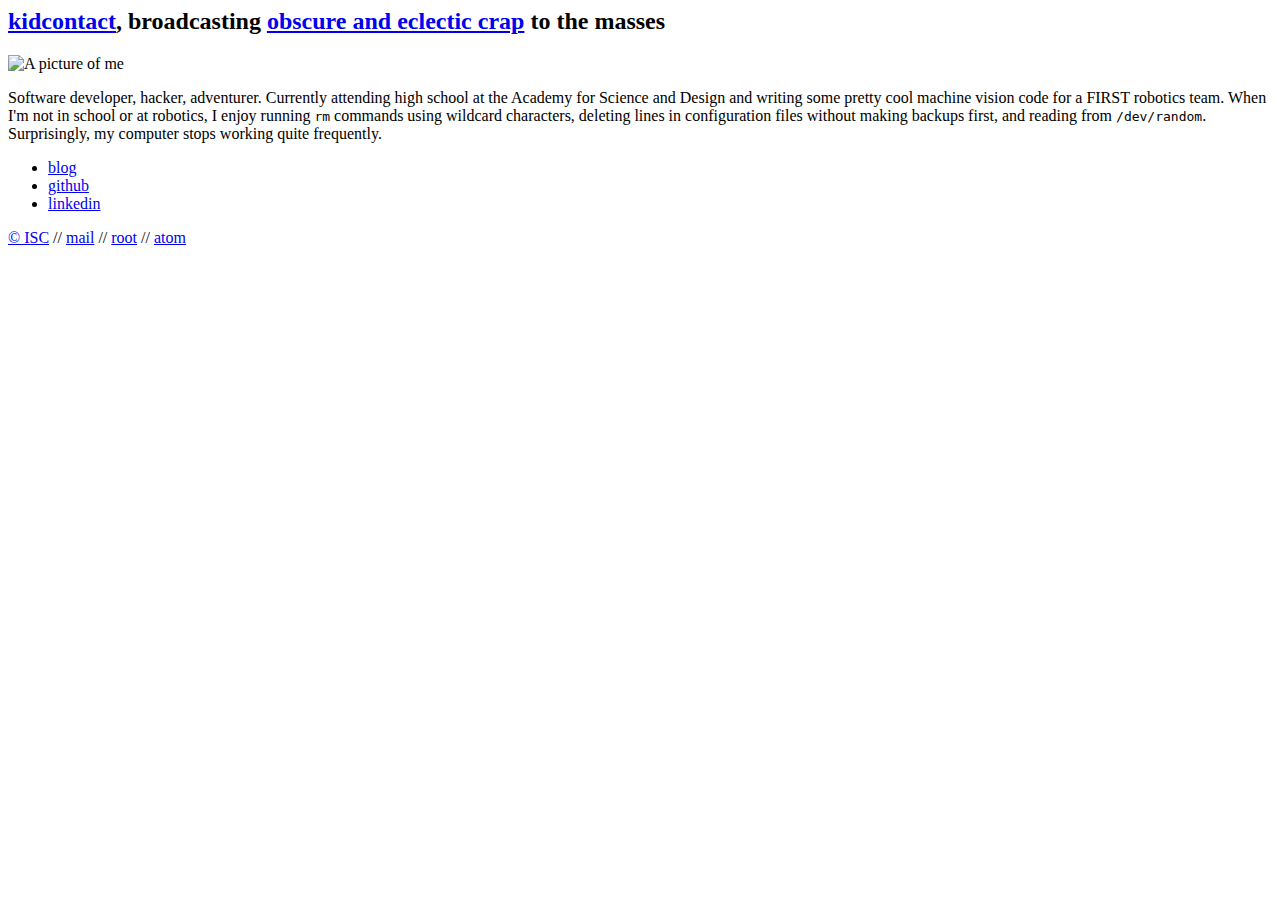
==== index.html @ 41b947f1 "Update email" ====
<html>
	<head>
		<meta charset='utf-8'/>
    	<meta name="viewport" content="width=device-width, initial-scale=1">
		<link rel="stylesheet" href="css/style.css">
		<title>Home - kidcontact.org</title>
		<script>
		  (function(i,s,o,g,r,a,m){i['GoogleAnalyticsObject']=r;i[r]=i[r]||function(){
		  (i[r].q=i[r].q||[]).push(arguments)},i[r].l=1*new Date();a=s.createElement(o),
		  m=s.getElementsByTagName(o)[0];a.async=1;a.src=g;m.parentNode.insertBefore(a,m)
		  })(window,document,'script','https://www.google-analytics.com/analytics.js','ga');

		  ga('create', 'UA-56339229-2', 'auto');
		  ga('send', 'pageview');
		</script>
	</head>

	<body>
		<header>
			
      		<h2><a href='http://kidcontact.org'>kidcontact</a>, broadcasting <a href='http://blog.kidcontact.org'>obscure and eclectic crap</a> to the masses</h2>
		</header>

		<div id="wrapper">
				<div id="intro">
					<div class="item-picture"><img src="me.jpg" alt="A picture of me"/></div>
					<div class="item-text"><p>Software developer, hacker, adventurer. Currently attending high school at the Academy for Science and Design and writing some pretty cool machine vision code for a FIRST robotics team. When I'm not in school or at robotics, I enjoy running <code>rm</code> commands using wildcard characters, deleting lines in configuration files without making backups first, and reading from <code>/dev/random</code>. Surprisingly, my computer stops working quite frequently.</p></div>
				</div>

				<ul>
					<li><a href="http://blog.kidcontact.org">blog</a></li>
					<li><a href="https://github.com/kidcontact">github</a></li>
					<li><a href="https://www.linkedin.com/in/slensky">linkedin</a></li>
				</ul>

		</div>

		<footer>
			<a href='http://www.isc.org/downloads/software-support-policy/isc-license/'>&copy; ISC</a> //
      		<a href='mailto:mail@kidcontact.org'>mail</a> //
      		<a href='http://kidcontact.org'>root</a> //
      		<a href='feed.xml'>atom</a>
		</footer>
	</body>
</html>
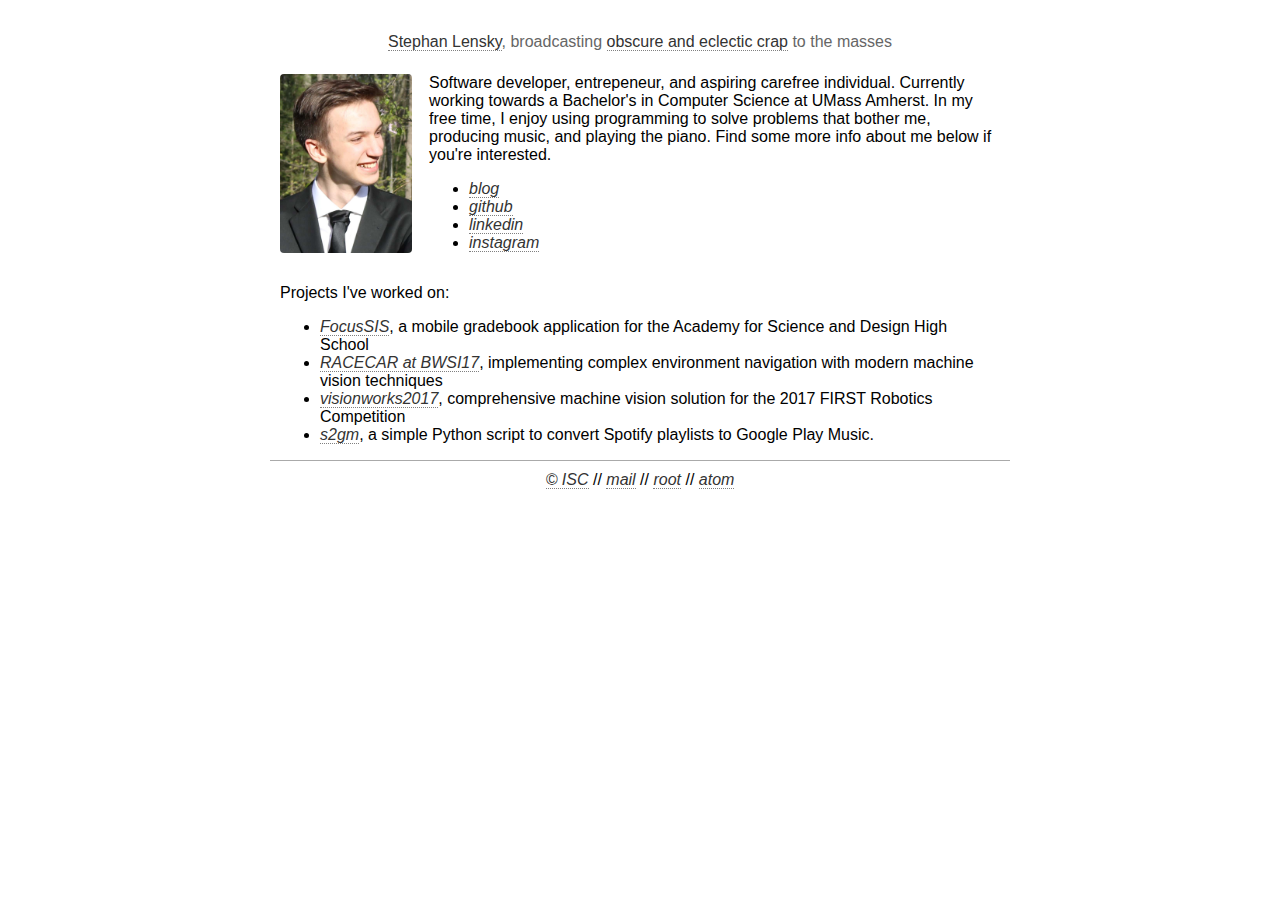
==== commit 71dad8f8: "Fix formatting" ====
--- a/index.html
+++ b/index.html
@@ -3,7 +3,14 @@
 		<meta charset='utf-8'/>
     	<meta name="viewport" content="width=device-width, initial-scale=1">
 		<link rel="stylesheet" href="css/style.css">
-		<title>Home - kidcontact.org</title>
+		<title>Home - slensky.com</title>
+
+                <link rel="apple-touch-icon" sizes="180x180" href="/apple-touch-icon.png">
+                <link rel="icon" type="image/png" href="/favicon-32x32.png" sizes="32x32">
+                <link rel="icon" type="image/png" href="/favicon-16x16.png" sizes="16x16">
+                <link rel="manifest" href="/manifest.json">
+                <link rel="mask-icon" href="/safari-pinned-tab.svg" color="#5bbad5">
+                <meta name="theme-color" content="#ffffff">
 		<script>
 		  (function(i,s,o,g,r,a,m){i['GoogleAnalyticsObject']=r;i[r]=i[r]||function(){
 		  (i[r].q=i[r].q||[]).push(arguments)},i[r].l=1*new Date();a=s.createElement(o),
@@ -18,27 +25,38 @@
 	<body>
 		<header>
 			
-      		<h2><a href='http://kidcontact.org'>kidcontact</a>, broadcasting <a href='http://blog.kidcontact.org'>obscure and eclectic crap</a> to the masses</h2>
+      		<h2><a href='http://slensky.com'>Stephan Lensky</a>, broadcasting <a href='http://blog.slensky.com'>obscure and eclectic crap</a> to the masses</h2>
 		</header>
 
 		<div id="wrapper">
 				<div id="intro">
 					<div class="item-picture"><img src="me.jpg" alt="A picture of me"/></div>
-					<div class="item-text"><p>Software developer, hacker, adventurer. Currently attending high school at the Academy for Science and Design and writing some pretty cool machine vision code for a FIRST robotics team. When I'm not in school or at robotics, I enjoy running <code>rm</code> commands using wildcard characters, deleting lines in configuration files without making backups first, and reading from <code>/dev/random</code>. Surprisingly, my computer stops working quite frequently.</p></div>
+                                        <div class="item-text"><p>Software developer, entrepeneur, and aspiring carefree individual. Currently working towards a Bachelor's in Computer Science at UMass Amherst. In my free time, I enjoy using programming to solve problems that bother me, producing music, and playing the piano. Find some more info about me below if you're interested.</p>
+                                        <ul>
+					<li><a href="http://blog.slensky.com">blog</a></li>
+					<li><a href="https://github.com/stephanlensky">github</a></li>
+					<li><a href="https://www.linkedin.com/in/slensky">linkedin</a></li>
+					<li><a href="https://www.instagram.com/s.lensky">instagram</a></li>
+				</ul></div>
 				</div>
 
+				
+			
+			<p>Projects I've worked on:
 				<ul>
-					<li><a href="http://blog.kidcontact.org">blog</a></li>
-					<li><a href="https://github.com/kidcontact">github</a></li>
-					<li><a href="https://www.linkedin.com/in/slensky">linkedin</a></li>
-				</ul>
+					<li><a href="https://github.com/stephanlensky/FocusSIS">FocusSIS</a>, a mobile gradebook application for the Academy for Science and Design High School</li>
+					<li><a href="http://blog.slensky.com/2017/09/navigating-autonomous-vehicles-through-complex-and-changing-environments.html">RACECAR at BWSI17</a>, implementing complex environment navigation with modern machine vision techniques</li>
+					<li><a href="https://github.com/stephanlensky/visionworks2017">visionworks2017</a>, comprehensive machine vision solution for the 2017 FIRST Robotics Competition</li>
+					<li><a href="https://github.com/stephanlensky/s2gm">s2gm</a>, a simple Python script to convert Spotify playlists to Google Play Music.</li>
+				</ul>	
+			</p>
 
 		</div>
 
 		<footer>
 			<a href='http://www.isc.org/downloads/software-support-policy/isc-license/'>&copy; ISC</a> //
-      		<a href='mailto:mail@kidcontact.org'>mail</a> //
-      		<a href='http://kidcontact.org'>root</a> //
+      		<a href='mailto:mail@slensky.com'>mail</a> //
+      		<a href='http://slensky.com'>root</a> //
       		<a href='feed.xml'>atom</a>
 		</footer>
 	</body>
--- a/css/style.css
+++ b/css/style.css
@@ -0,0 +1,181 @@
+/* vim: set ai sw=4 ts=4 fdm=marker: */
+
+/* Font definitions {{{ */
+@font-face {
+    font-family: archivo;
+    src: url(/css/fonts/archivo.otf);
+    font-weight: normal;
+    font-style: normal;
+}
+/* }}} */
+
+/* Main blocks style {{{ */
+body {
+    padding: 0;
+    margin: 0;
+    font-family: sans-serif;
+}
+
+#wrapper {
+    width:90%;
+    max-width:720px;
+    margin:auto;
+}
+
+footer {
+    text-align: center;
+    margin: auto;
+    width: 70%;
+    max-width: 720px;
+    border-top:1px solid #aaa;
+    padding: 10px;
+}
+
+#blank {
+    height: 100%;
+    padding:10px;
+}
+/* }}} */
+
+/* Titles and headers {{{ */
+h1, h3 {
+    font-family: archivo, sans-serif;
+}
+
+h1, h2 {
+    display: inline-block;
+}
+
+h2 {
+    font-weight: normal;
+    color: #666;
+    font-size: 100%;
+}
+/* }}} */
+
+/* Pretty links {{{ */
+a {
+    color: #333;
+    text-decoration: none;
+    font-style: italic;
+    border-bottom: 1px dotted grey;
+}
+
+a:hover {
+    color: #755;
+}
+
+h1 a, h2 a, h3 a {
+    font-style: normal;
+}
+
+header {
+    text-align: center;
+    padding-top: 20px;
+}
+
+header h1 a {
+    color: #fff;
+    border: none;
+    text-shadow: 0px 0px 8px black;
+}
+header h1 a:hover {
+    color: #fff;
+    text-shadow: 0px 0px 8px #755;
+}
+/* }}} */
+
+/* Coding style (<code>) {{{ */
+pre {
+    color: #eee;
+    font-family: monospace;
+    font-size: 90%;
+    background-color: #333;
+    border: 1px solid #eee;
+    border-radius: 4px;
+    padding: 10px;
+    overflow-x: auto;
+    overflow-y: hidden;
+}
+
+pre code {
+    padding: 0;
+    border: none;
+}
+/* }}} */
+
+/* Text Formatting {{{ */
+blockquote, q {
+    color: #666;
+    font-style: italic;
+}
+
+blockquote {
+    border-left: 8px solid #aaa;
+    padding-left: 8px;
+    margin-left: -8px;
+}
+
+.strike { text-decoration: line-through; }
+
+/* }}} */
+
+/* Images and associated text {{{ */
+
+img {
+    display: block;
+    padding: 8px;
+    border-radius: 4px;
+    margin:auto;
+    max-width: 100%;
+}
+
+video { width: 100%; }
+
+/* Comment images - use with <span> or <div> */
+.caption {
+    display: block;
+    font-style: italic;
+    margin: auto;
+    text-align: center;
+}
+/* }}} */
+
+/* Homepage specific */
+#intro img {
+    padding: 0;
+}
+#intro {
+    margin-top: -5px;
+    display: flex;
+    align-items: center;
+    flex-flow: row;
+    flex-wrap: wrap;
+}
+.item-picture {
+    flex: 0 0 132px;
+}
+.item-text {
+    flex: 1 1 0;
+    padding-left: 17px;
+    padding-top: 14px;
+}
+#intro p {
+    margin: 0;
+}
+
+@media (max-width: 720px) {
+  .item-text {
+    flex: 0 0 100%;
+    padding-left: 0;
+    padding-top: 0;
+  }
+  .item-picture {
+    flex: 0 0 120px;
+    margin-bottom: 12px;
+  }
+  #intro {
+    justify-content: center;
+  }
+}
+/* }}} */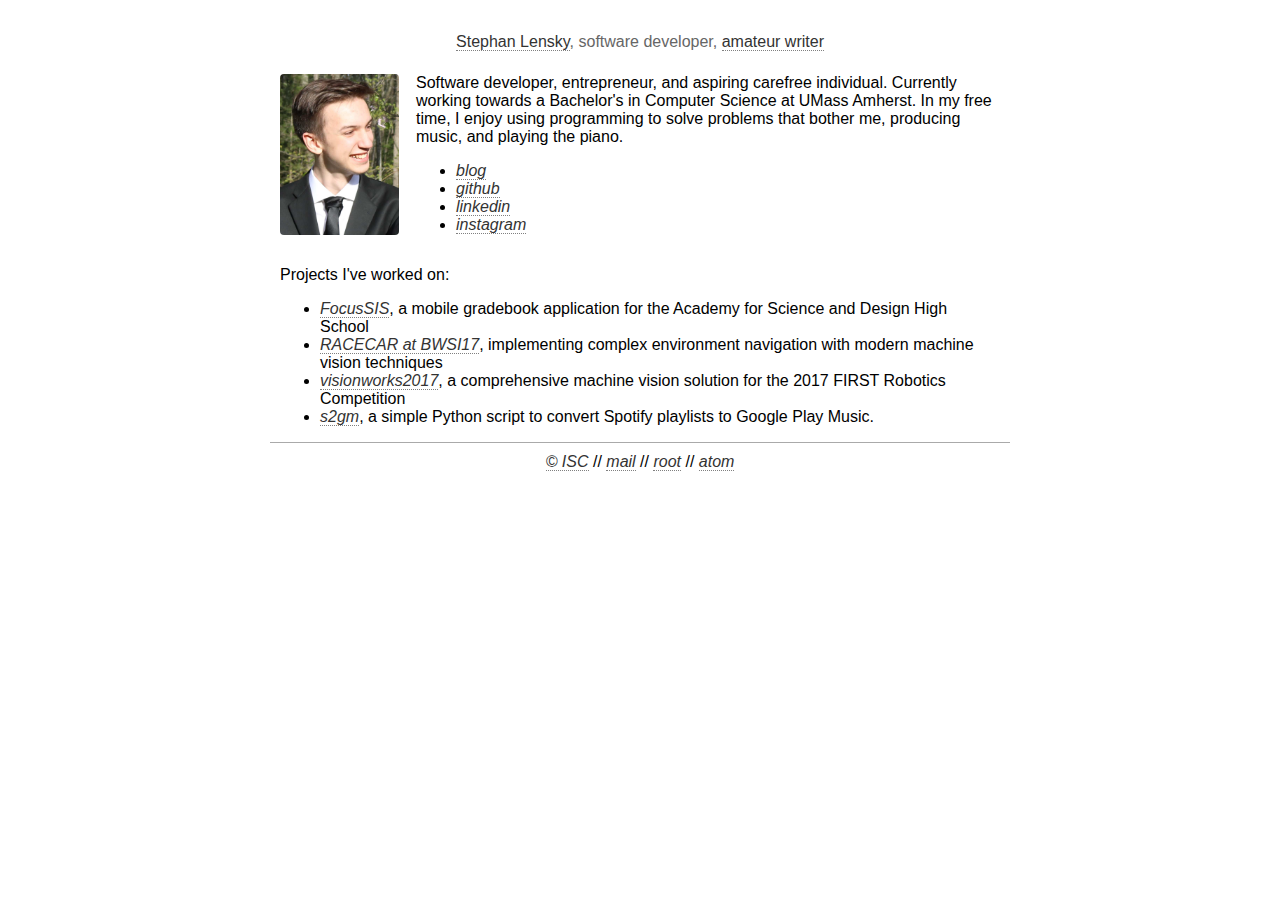
==== commit ab7e916e: "Update index.html" ====
--- a/index.html
+++ b/index.html
@@ -25,13 +25,13 @@
 	<body>
 		<header>
 			
-      		<h2><a href='http://slensky.com'>Stephan Lensky</a>, broadcasting <a href='http://blog.slensky.com'>obscure and eclectic crap</a> to the masses</h2>
+      		<h2><a href='http://slensky.com'>Stephan Lensky</a>, software developer, <a href='http://blog.slensky.com'>amateur writer</a></h2>
 		</header>
 
 		<div id="wrapper">
 				<div id="intro">
 					<div class="item-picture"><img src="me.jpg" alt="A picture of me"/></div>
-                                        <div class="item-text"><p>Software developer, entrepeneur, and aspiring carefree individual. Currently working towards a Bachelor's in Computer Science at UMass Amherst. In my free time, I enjoy using programming to solve problems that bother me, producing music, and playing the piano. Find some more info about me below if you're interested.</p>
+                                        <div class="item-text"><p>Software developer, entrepreneur, and aspiring carefree individual. Currently working towards a Bachelor's in Computer Science at UMass Amherst. In my free time, I enjoy using programming to solve problems that bother me, producing music, and playing the piano.</p>
                                         <ul>
 					<li><a href="http://blog.slensky.com">blog</a></li>
 					<li><a href="https://github.com/stephanlensky">github</a></li>
@@ -46,7 +46,7 @@
 				<ul>
 					<li><a href="https://github.com/stephanlensky/FocusSIS">FocusSIS</a>, a mobile gradebook application for the Academy for Science and Design High School</li>
 					<li><a href="http://blog.slensky.com/2017/09/navigating-autonomous-vehicles-through-complex-and-changing-environments.html">RACECAR at BWSI17</a>, implementing complex environment navigation with modern machine vision techniques</li>
-					<li><a href="https://github.com/stephanlensky/visionworks2017">visionworks2017</a>, comprehensive machine vision solution for the 2017 FIRST Robotics Competition</li>
+					<li><a href="https://github.com/stephanlensky/visionworks2017">visionworks2017</a>, a comprehensive machine vision solution for the 2017 FIRST Robotics Competition</li>
 					<li><a href="https://github.com/stephanlensky/s2gm">s2gm</a>, a simple Python script to convert Spotify playlists to Google Play Music.</li>
 				</ul>	
 			</p>
@@ -57,7 +57,7 @@
 			<a href='http://www.isc.org/downloads/software-support-policy/isc-license/'>&copy; ISC</a> //
       		<a href='mailto:mail@slensky.com'>mail</a> //
       		<a href='http://slensky.com'>root</a> //
-      		<a href='feed.xml'>atom</a>
+      		<a href='http://blog.slensky.com/feed.xml'>atom</a>
 		</footer>
 	</body>
 </html>
--- a/css/style.css
+++ b/css/style.css
@@ -153,7 +153,7 @@
     flex-wrap: wrap;
 }
 .item-picture {
-    flex: 0 0 132px;
+    flex: 0 0 119px;
 }
 .item-text {
     flex: 1 1 0;
@@ -171,11 +171,11 @@
     padding-top: 0;
   }
   .item-picture {
-    flex: 0 0 120px;
+    flex: 0 0 119px;
     margin-bottom: 12px;
   }
   #intro {
     justify-content: center;
   }
 }
-/* }}} */+/* }}} */
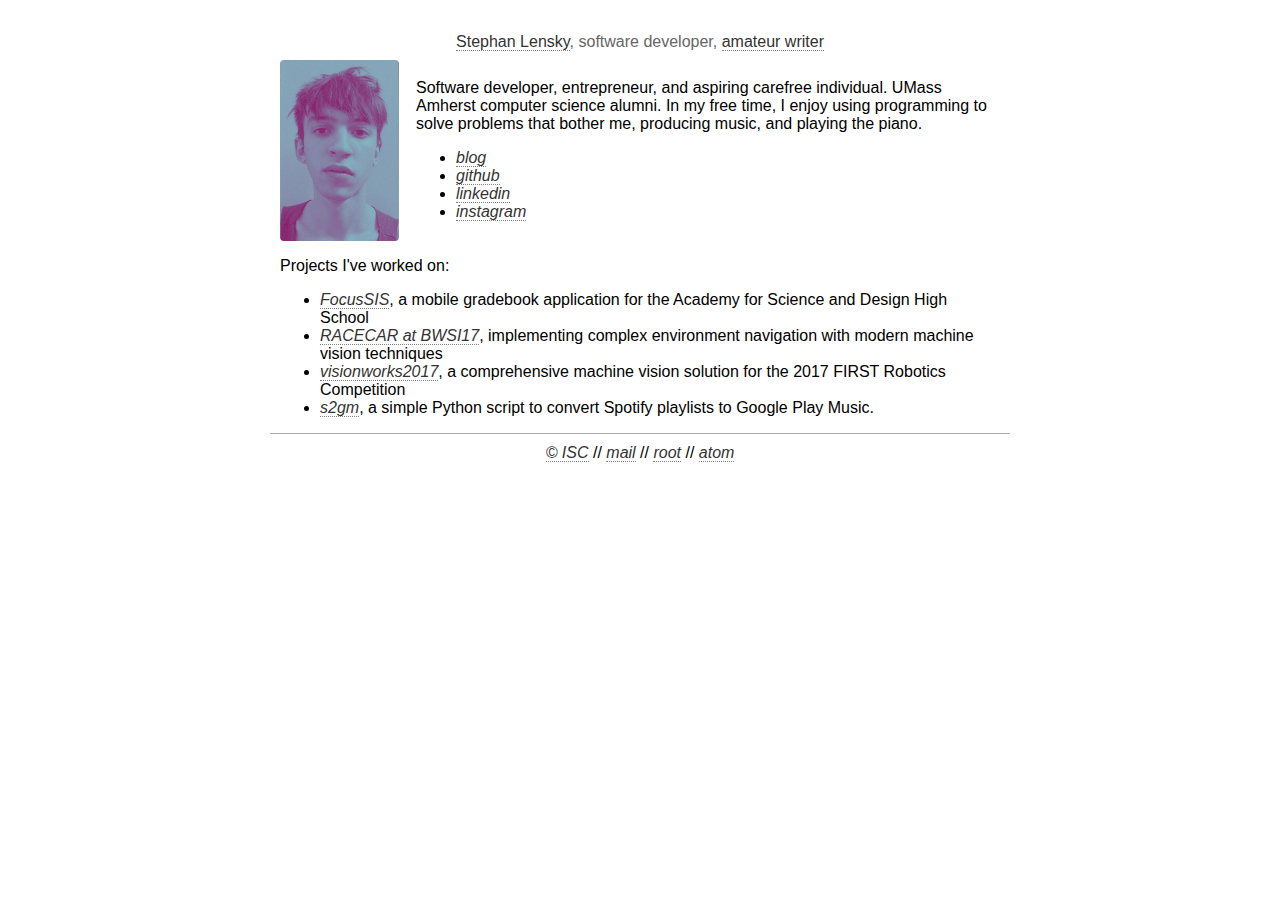
==== commit 0edef2dd: "Update index.html" ====
--- a/index.html
+++ b/index.html
@@ -31,7 +31,7 @@
 		<div id="wrapper">
 				<div id="intro">
 					<div class="item-picture"><img src="me.jpg" alt="A picture of me"/></div>
-                                        <div class="item-text"><p>Software developer, entrepreneur, and aspiring carefree individual. Currently working towards a Bachelor's in Computer Science at UMass Amherst. In my free time, I enjoy using programming to solve problems that bother me, producing music, and playing the piano.</p>
+                                        <div class="item-text"><p>Software developer, entrepreneur, and aspiring carefree individual. UMass Amherst computer science alumni. In my free time, I enjoy using programming to solve problems that bother me, producing music, and playing the piano.</p>
                                         <ul>
 					<li><a href="http://blog.slensky.com">blog</a></li>
 					<li><a href="https://github.com/stephanlensky">github</a></li>
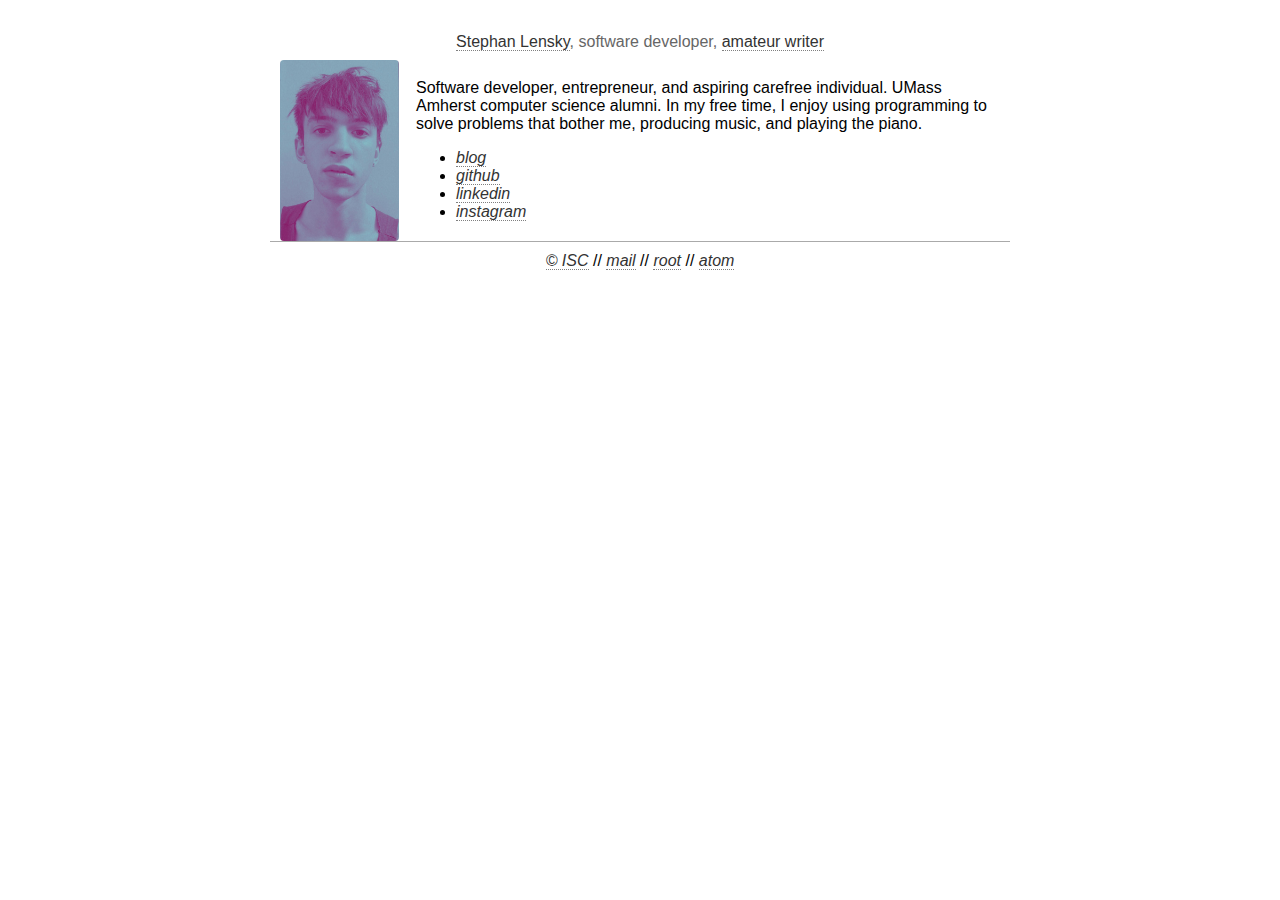
==== commit cbeb003e: "Remove outdated past projects -- refer to github" ====
--- a/index.html
+++ b/index.html
@@ -42,14 +42,14 @@
 
 				
 			
-			<p>Projects I've worked on:
+<!-- 			<p>Projects I've worked on:
 				<ul>
 					<li><a href="https://github.com/stephanlensky/FocusSIS">FocusSIS</a>, a mobile gradebook application for the Academy for Science and Design High School</li>
 					<li><a href="http://blog.slensky.com/2017/09/navigating-autonomous-vehicles-through-complex-and-changing-environments.html">RACECAR at BWSI17</a>, implementing complex environment navigation with modern machine vision techniques</li>
 					<li><a href="https://github.com/stephanlensky/visionworks2017">visionworks2017</a>, a comprehensive machine vision solution for the 2017 FIRST Robotics Competition</li>
 					<li><a href="https://github.com/stephanlensky/s2gm">s2gm</a>, a simple Python script to convert Spotify playlists to Google Play Music.</li>
 				</ul>	
-			</p>
+			</p> -->
 
 		</div>
 
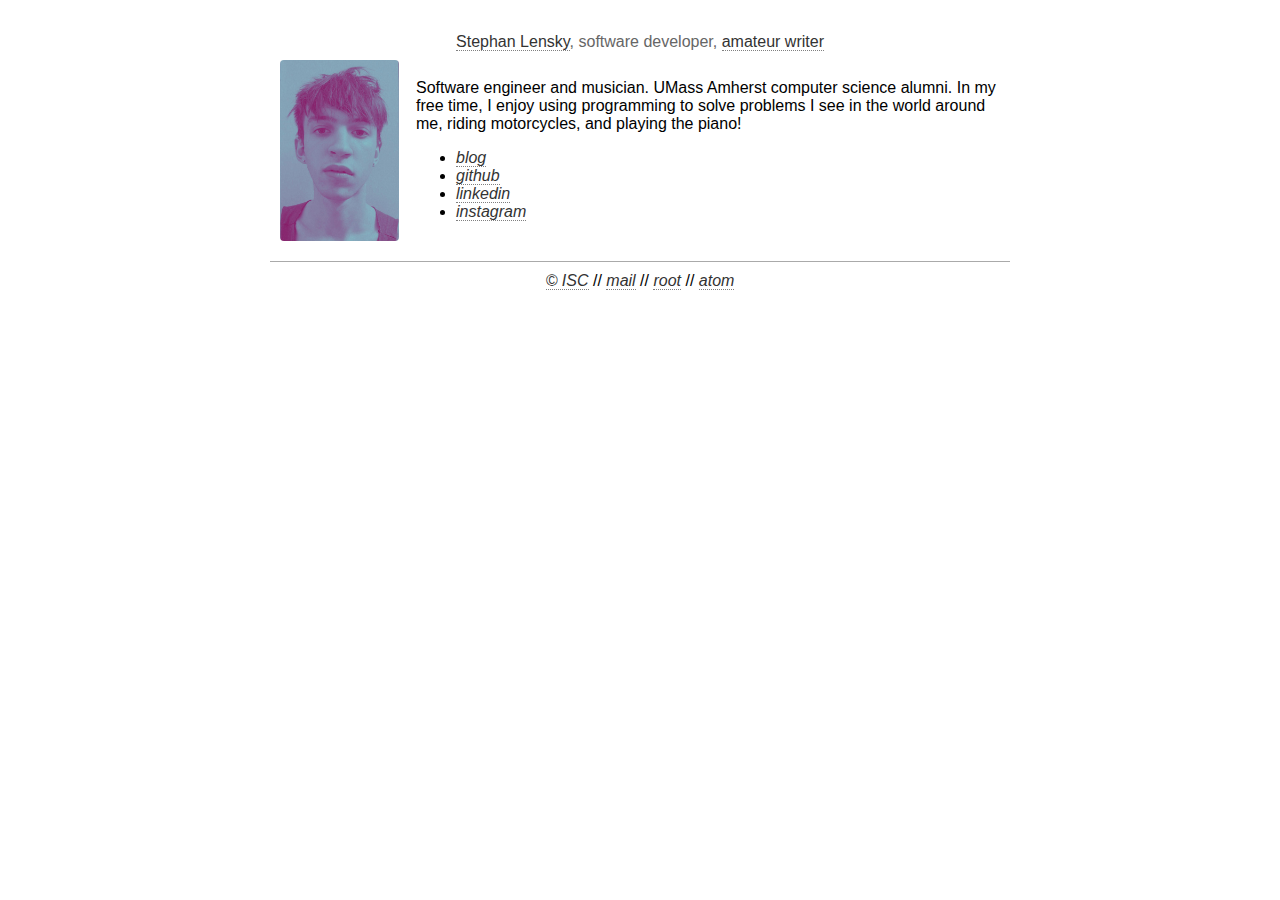
==== commit e5cd326e: "New intro text and fixed margins" ====
--- a/index.html
+++ b/index.html
@@ -24,14 +24,14 @@
 
 	<body>
 		<header>
-			
+
       		<h2><a href='http://slensky.com'>Stephan Lensky</a>, software developer, <a href='http://blog.slensky.com'>amateur writer</a></h2>
 		</header>
 
 		<div id="wrapper">
 				<div id="intro">
 					<div class="item-picture"><img src="me.jpg" alt="A picture of me"/></div>
-                                        <div class="item-text"><p>Software developer, entrepreneur, and aspiring carefree individual. UMass Amherst computer science alumni. In my free time, I enjoy using programming to solve problems that bother me, producing music, and playing the piano.</p>
+                                        <div class="item-text"><p>Software engineer and musician. UMass Amherst computer science alumni. In my free time, I enjoy using programming to solve problems I see in the world around me, riding motorcycles, and playing the piano!</p>
                                         <ul>
 					<li><a href="http://blog.slensky.com">blog</a></li>
 					<li><a href="https://github.com/stephanlensky">github</a></li>
@@ -39,17 +39,6 @@
 					<li><a href="https://www.instagram.com/s.lensky">instagram</a></li>
 				</ul></div>
 				</div>
-
-				
-			
-<!-- 			<p>Projects I've worked on:
-				<ul>
-					<li><a href="https://github.com/stephanlensky/FocusSIS">FocusSIS</a>, a mobile gradebook application for the Academy for Science and Design High School</li>
-					<li><a href="http://blog.slensky.com/2017/09/navigating-autonomous-vehicles-through-complex-and-changing-environments.html">RACECAR at BWSI17</a>, implementing complex environment navigation with modern machine vision techniques</li>
-					<li><a href="https://github.com/stephanlensky/visionworks2017">visionworks2017</a>, a comprehensive machine vision solution for the 2017 FIRST Robotics Competition</li>
-					<li><a href="https://github.com/stephanlensky/s2gm">s2gm</a>, a simple Python script to convert Spotify playlists to Google Play Music.</li>
-				</ul>	
-			</p> -->
 
 		</div>
 
--- a/css/style.css
+++ b/css/style.css
@@ -147,6 +147,7 @@
 }
 #intro {
     margin-top: -5px;
+    margin-bottom: 20px;
     display: flex;
     align-items: center;
     flex-flow: row;
@@ -176,6 +177,7 @@
   }
   #intro {
     justify-content: center;
+    margin-bottom: 0px;
   }
 }
 /* }}} */
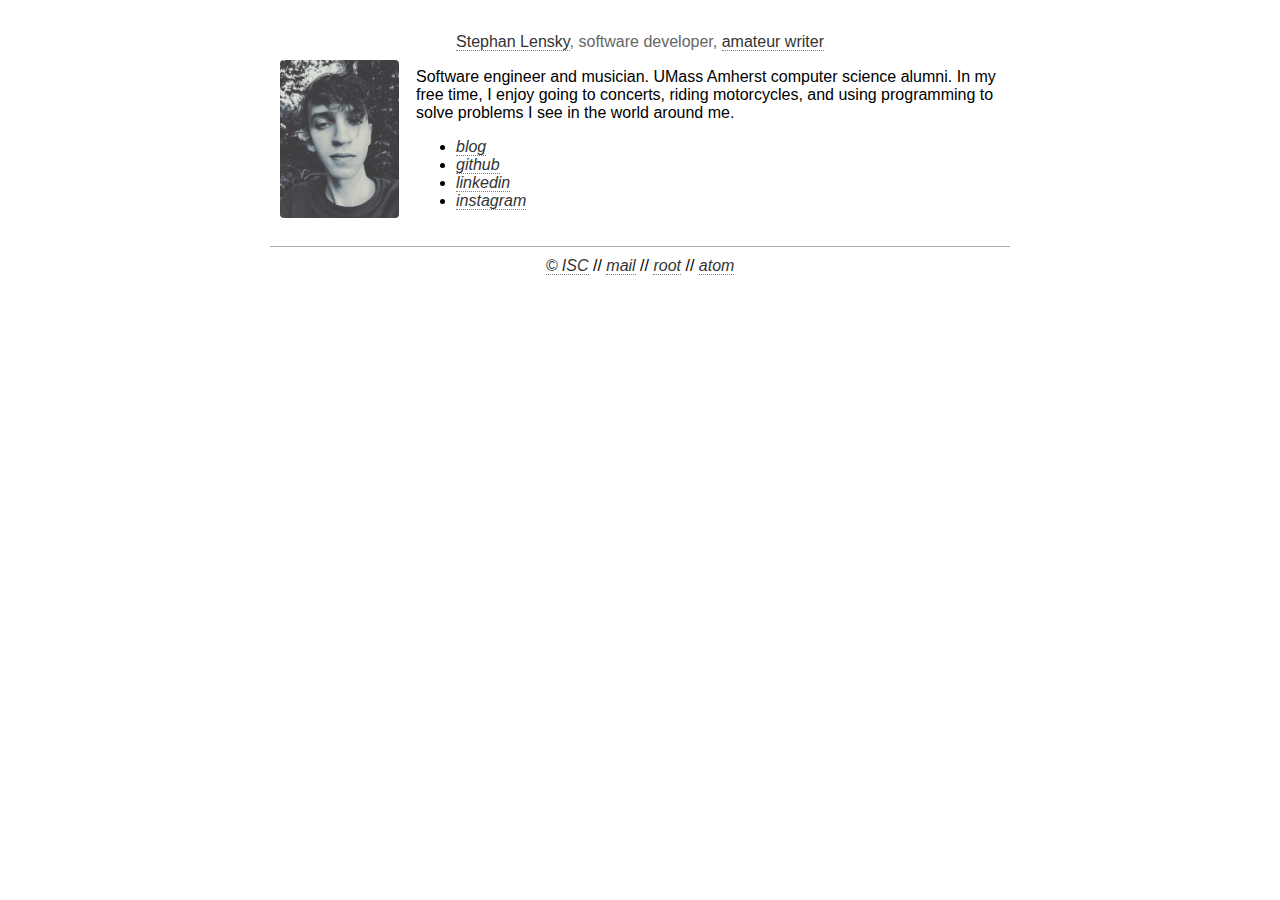
==== commit df240378: "Style fixes and new photo" ====
--- a/index.html
+++ b/index.html
@@ -1,52 +1,80 @@
 <html>
-	<head>
-		<meta charset='utf-8'/>
-    	<meta name="viewport" content="width=device-width, initial-scale=1">
-		<link rel="stylesheet" href="css/style.css">
-		<title>Home - slensky.com</title>
+  <head>
+    <meta charset="utf-8" />
+    <meta name="viewport" content="width=device-width, initial-scale=1" />
+    <link rel="stylesheet" href="css/style.css" />
+    <title>Home - slensky.com</title>
 
-                <link rel="apple-touch-icon" sizes="180x180" href="/apple-touch-icon.png">
-                <link rel="icon" type="image/png" href="/favicon-32x32.png" sizes="32x32">
-                <link rel="icon" type="image/png" href="/favicon-16x16.png" sizes="16x16">
-                <link rel="manifest" href="/manifest.json">
-                <link rel="mask-icon" href="/safari-pinned-tab.svg" color="#5bbad5">
-                <meta name="theme-color" content="#ffffff">
-		<script>
-		  (function(i,s,o,g,r,a,m){i['GoogleAnalyticsObject']=r;i[r]=i[r]||function(){
-		  (i[r].q=i[r].q||[]).push(arguments)},i[r].l=1*new Date();a=s.createElement(o),
-		  m=s.getElementsByTagName(o)[0];a.async=1;a.src=g;m.parentNode.insertBefore(a,m)
-		  })(window,document,'script','https://www.google-analytics.com/analytics.js','ga');
+    <link rel="apple-touch-icon" sizes="180x180" href="/apple-touch-icon.png" />
+    <link rel="icon" type="image/png" href="/favicon-32x32.png" sizes="32x32" />
+    <link rel="icon" type="image/png" href="/favicon-16x16.png" sizes="16x16" />
+    <link rel="manifest" href="/manifest.json" />
+    <link rel="mask-icon" href="/safari-pinned-tab.svg" color="#5bbad5" />
+    <meta name="theme-color" content="#ffffff" />
+    <script>
+      (function (i, s, o, g, r, a, m) {
+        i["GoogleAnalyticsObject"] = r;
+        (i[r] =
+          i[r] ||
+          function () {
+            (i[r].q = i[r].q || []).push(arguments);
+          }),
+          (i[r].l = 1 * new Date());
+        (a = s.createElement(o)), (m = s.getElementsByTagName(o)[0]);
+        a.async = 1;
+        a.src = g;
+        m.parentNode.insertBefore(a, m);
+      })(
+        window,
+        document,
+        "script",
+        "https://www.google-analytics.com/analytics.js",
+        "ga"
+      );
 
-		  ga('create', 'UA-56339229-2', 'auto');
-		  ga('send', 'pageview');
-		</script>
-	</head>
+      ga("create", "UA-56339229-2", "auto");
+      ga("send", "pageview");
+    </script>
+  </head>
 
-	<body>
-		<header>
+  <body>
+    <header>
+      <h2>
+        <a href="http://slensky.com">Stephan Lensky</a>, software developer,
+        <a href="http://blog.slensky.com">amateur writer</a>
+      </h2>
+    </header>
 
-      		<h2><a href='http://slensky.com'>Stephan Lensky</a>, software developer, <a href='http://blog.slensky.com'>amateur writer</a></h2>
-		</header>
+    <div id="wrapper">
+      <div id="intro">
+        <div class="item-picture">
+          <img src="me.jpg" alt="A picture of me" />
+        </div>
+        <div class="item-text">
+          <p>
+            Software engineer and musician. UMass Amherst computer science
+            alumni. In my free time, I enjoy going to concerts, riding
+            motorcycles, and using programming to solve problems I see in the
+            world around me.
+          </p>
+          <ul>
+            <li><a href="http://blog.slensky.com">blog</a></li>
+            <li><a href="https://github.com/stephanlensky">github</a></li>
+            <li><a href="https://www.linkedin.com/in/slensky">linkedin</a></li>
+            <li><a href="https://www.instagram.com/s.lensky">instagram</a></li>
+          </ul>
+        </div>
+      </div>
+    </div>
 
-		<div id="wrapper">
-				<div id="intro">
-					<div class="item-picture"><img src="me.jpg" alt="A picture of me"/></div>
-                                        <div class="item-text"><p>Software engineer and musician. UMass Amherst computer science alumni. In my free time, I enjoy using programming to solve problems I see in the world around me, riding motorcycles, and playing the piano!</p>
-                                        <ul>
-					<li><a href="http://blog.slensky.com">blog</a></li>
-					<li><a href="https://github.com/stephanlensky">github</a></li>
-					<li><a href="https://www.linkedin.com/in/slensky">linkedin</a></li>
-					<li><a href="https://www.instagram.com/s.lensky">instagram</a></li>
-				</ul></div>
-				</div>
-
-		</div>
-
-		<footer>
-			<a href='http://www.isc.org/downloads/software-support-policy/isc-license/'>&copy; ISC</a> //
-      		<a href='mailto:mail@slensky.com'>mail</a> //
-      		<a href='http://slensky.com'>root</a> //
-      		<a href='http://blog.slensky.com/feed.xml'>atom</a>
-		</footer>
-	</body>
+    <footer>
+      <a
+        href="http://www.isc.org/downloads/software-support-policy/isc-license/"
+        >&copy; ISC</a
+      >
+      // <a href="mailto:mail@slensky.com">mail</a> //
+      <a href="http://slensky.com">root</a> //
+      <a href="http://blog.slensky.com/feed.xml">atom</a>
+    </footer>
+  </body>
 </html>
--- a/css/style.css
+++ b/css/style.css
@@ -149,7 +149,7 @@
     margin-top: -5px;
     margin-bottom: 20px;
     display: flex;
-    align-items: center;
+    align-items: flex-start;
     flex-flow: row;
     flex-wrap: wrap;
 }
@@ -159,7 +159,7 @@
 .item-text {
     flex: 1 1 0;
     padding-left: 17px;
-    padding-top: 14px;
+    padding-top: 8px;
 }
 #intro p {
     margin: 0;
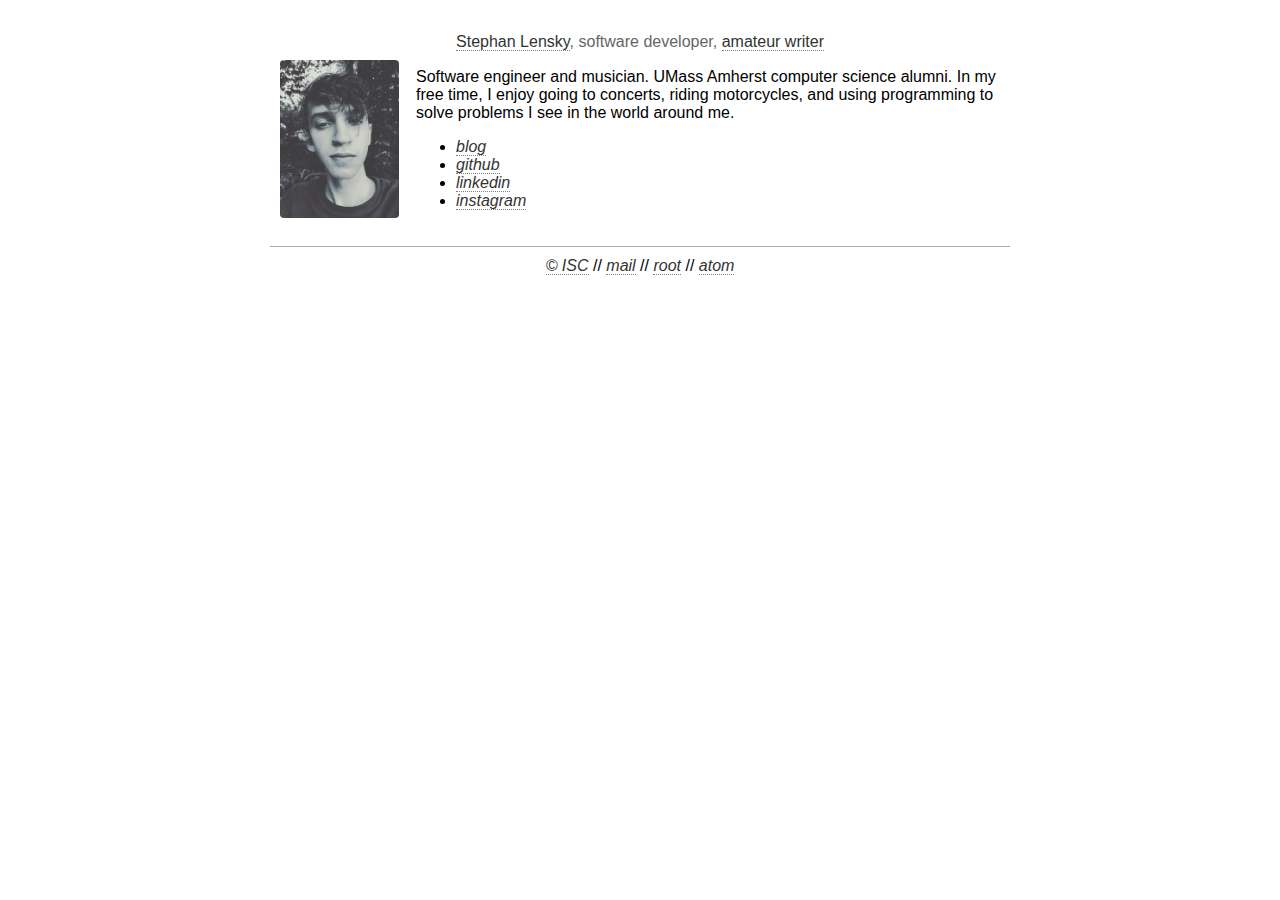
==== commit 862720d9: "Update index.html" ====
--- a/index.html
+++ b/index.html
@@ -11,29 +11,14 @@
     <link rel="manifest" href="/manifest.json" />
     <link rel="mask-icon" href="/safari-pinned-tab.svg" color="#5bbad5" />
     <meta name="theme-color" content="#ffffff" />
+    <!-- Google tag (gtag.js) -->
+    <script async src="https://www.googletagmanager.com/gtag/js?id=G-63KC52DWPX"></script>
     <script>
-      (function (i, s, o, g, r, a, m) {
-        i["GoogleAnalyticsObject"] = r;
-        (i[r] =
-          i[r] ||
-          function () {
-            (i[r].q = i[r].q || []).push(arguments);
-          }),
-          (i[r].l = 1 * new Date());
-        (a = s.createElement(o)), (m = s.getElementsByTagName(o)[0]);
-        a.async = 1;
-        a.src = g;
-        m.parentNode.insertBefore(a, m);
-      })(
-        window,
-        document,
-        "script",
-        "https://www.google-analytics.com/analytics.js",
-        "ga"
-      );
-
-      ga("create", "UA-56339229-2", "auto");
-      ga("send", "pageview");
+      window.dataLayer = window.dataLayer || [];
+      function gtag(){dataLayer.push(arguments);}
+      gtag('js', new Date());
+    
+      gtag('config', 'G-63KC52DWPX');
     </script>
   </head>
 
